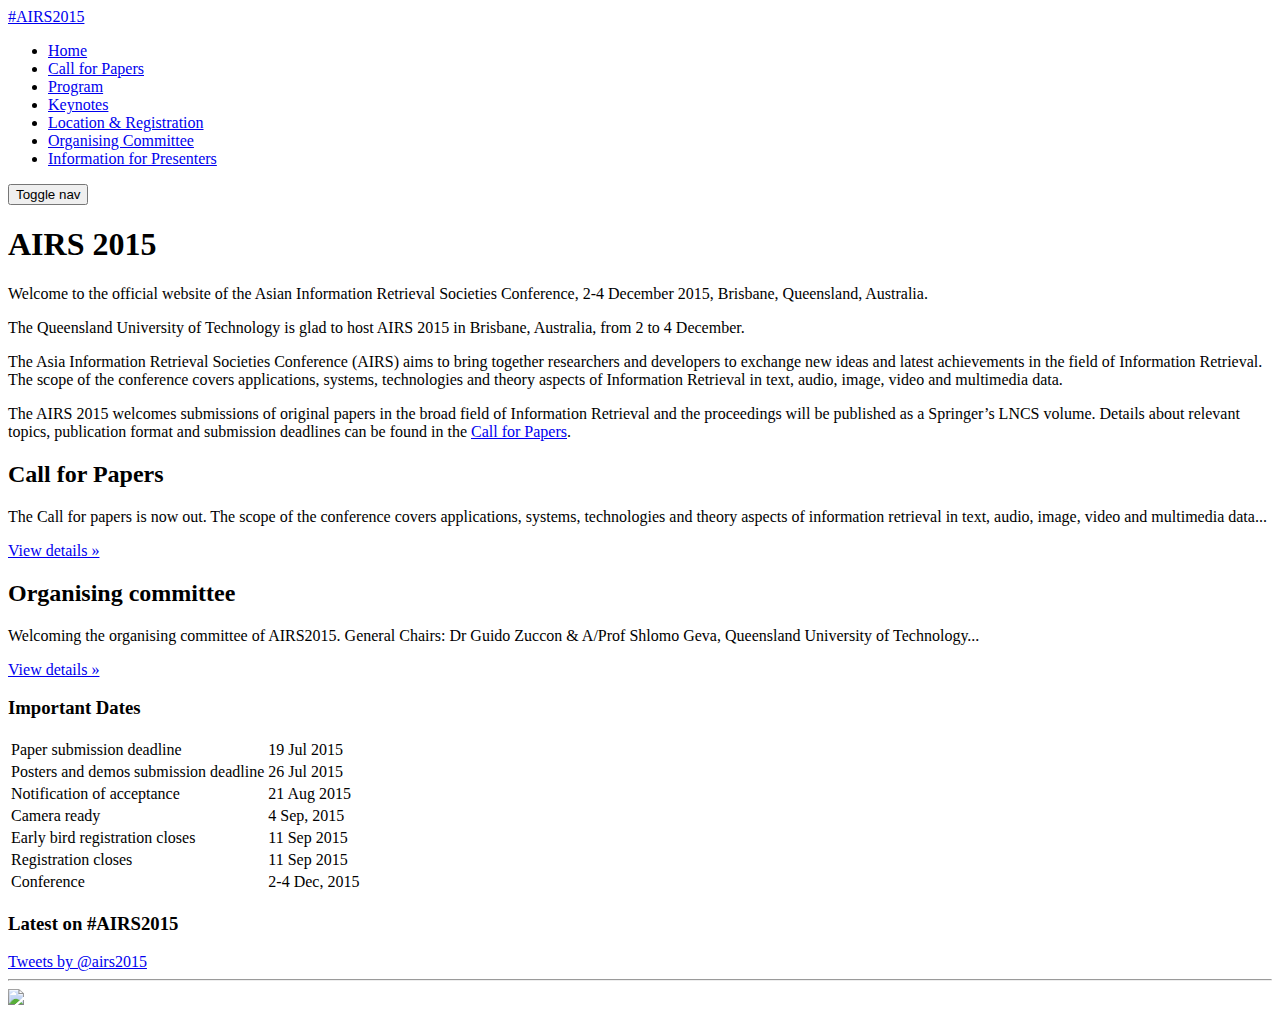
==== index.html @ ecb47069 "Formating welcome message" ====
<!DOCTYPE html>
<!-- saved from url=(0043)http://getbootstrap.com/examples/offcanvas/ -->
<html lang="en"><head><meta http-equiv="Content-Type" content="text/html; charset=UTF-8">
    <meta charset="utf-8">
    <meta http-equiv="X-UA-Compatible" content="IE=edge">
    <meta name="viewport" content="width=device-width, initial-scale=1">
    <!-- The above 3 meta tags *must* come first in the head; any other head content must come *after* these tags -->
    <meta name="description" content="">
    <meta name="author" content="">

    <title>AIRS2015</title>

    <!-- Bootstrap core CSS -->
    <link href="css/bootstrap.min.css" rel="stylesheet">

    <!-- Custom styles for this template -->
    <link href="css/offcanvas.css" rel="stylesheet">
    <link href="css/custom.css" rel="stylesheet">

    <!-- Just for debugging purposes. Don't actually copy these 2 lines! -->
    <!--[if lt IE 9]><script src="../../assets/js/ie8-responsive-file-warning.js"></script><![endif]-->
    <script src="js/ie-emulation-modes-warning.js"></script><style type="text/css"></style>

    <script>
      (function(i,s,o,g,r,a,m){i['GoogleAnalyticsObject']=r;i[r]=i[r]||function(){
      (i[r].q=i[r].q||[]).push(arguments)},i[r].l=1*new Date();a=s.createElement(o),
      m=s.getElementsByTagName(o)[0];a.async=1;a.src=g;m.parentNode.insertBefore(a,m)
      })(window,document,'script','//www.google-analytics.com/analytics.js','ga');

      ga('create', 'UA-61068668-1', 'auto');
      ga('send', 'pageview');

    </script>

    <!-- HTML5 shim and Respond.js for IE8 support of HTML5 elements and media queries -->
    <!--[if lt IE 9]>
      <script src="https://oss.maxcdn.com/html5shiv/3.7.2/html5shiv.min.js"></script>
      <script src="https://oss.maxcdn.com/respond/1.4.2/respond.min.js"></script>
    <![endif]-->
  </head>

  <body>
    <nav class="navbar navbar-fixed-top navbar-inverse">
      <div class="container">
        <div class="navbar-header">
          <a class="navbar-brand" href="#">#AIRS2015</a>
        </div>
        <div id="navbar" class="collapse navbar-collapse">
          <ul class="nav navbar-nav">
            <li class="active"><a href="index.html">Home</a></li>
            <li><a href="cfp.html">Call for Papers</a></li>
            <li><a href="program.html">Program</a></li>
            <li><a href="keynotes.html">Keynotes</a></li>
            <li><a href="loc_reg.html">Location & Registration</a></li>
            <li><a href="committee.html">Organising Committee</a></li>
            <li><a href="presenters.html">Information for Presenters</a></li>
          </ul>
        </div><!-- /.nav-collapse -->
      </div><!-- /.container -->
    </nav><!-- /.navbar -->
<!-- 
- home
- cfp & submissions
- program
- keynotes
- location and registration
- organising committee
- information for presenters -->

    <div class="container">

      <div class="row row-offcanvas row-offcanvas-right">

        <div class="col-xs-12 col-sm-8">
          <p class="pull-right visible-xs">
            <button type="button" class="btn btn-primary btn-xs" data-toggle="offcanvas">Toggle nav</button>
          </p>
          <div class="jumbotron" style="background-image: url('img/Brisbane_During_Twilight.jpg'); background-size: 100% 100%; background-position: 0px 00px;">
            <h1>AIRS 2015</h1>
            <p class="welcome">Welcome to the official website of the Asian Information Retrieval Societies Conference, 2-4 December 2015, Brisbane, Queensland, Australia.</p>
          </div>
          <p>
            The Queensland University of Technology is glad to host AIRS 2015 in Brisbane, Australia, from 2 to 4 December.
            </p>
            <p>
The Asia Information Retrieval Societies Conference (AIRS) aims to bring together researchers and developers to exchange new ideas and latest achievements in the field of Information Retrieval. The scope of the conference covers applications, systems, technologies and theory aspects of Information Retrieval in text, audio, image, video and multimedia data.</p>
<p>
The AIRS 2015 welcomes submissions of original papers in the broad field of Information Retrieval and the proceedings will be published as a Springer’s LNCS volume. Details about relevant topics, publication format and submission deadlines can be found in the <a href="cfp.html">Call for Papers</a>.
</p>
          <div class="row">
            <div class="col-xs-6 col-lg-6">
              <h2>Call for Papers</h2>
              <p>The Call for papers is now out. The scope of the conference covers applications, systems, technologies and theory aspects of information retrieval in text, audio, image, video and multimedia data...</p>
              <p><a class="btn btn-default" href="cfp.html" role="button">View details »</a></p>
            </div><!--/.col-xs-6.col-lg-4-->
            <div class="col-xs-6 col-lg-6">
              <h2>Organising committee</h2>
              <p>Welcoming the organising committee of AIRS2015. General Chairs: Dr Guido Zuccon & A/Prof Shlomo Geva, Queensland University of Technology...</p>
              <p><a class="btn btn-default" href="committee.html" role="button">View details »</a></p>
            </div><!--/.col-xs-6.col-lg-4-->
            


           
          </div><!--/row-->
        </div><!--/.col-xs-12.col-sm-9-->

        <div class="col-xs-6 col-sm-4 sidebar-offcanvas" id="sidebar">
          <h3>Important Dates</h3>
          <!-- <table class="table table-hover"> -->
          <table class="table table-condensed">
            <tbody>
              <tr>
                <td>Paper submission deadline</td>
                <td>19 Jul 2015</td>
              </tr>
              <tr>
                <td>Posters and demos submission deadline</td>
                <td>26 Jul 2015</td>
              </tr>
              <tr>
                <td>Notification of acceptance</td>
                <td>21 Aug 2015</td>
              </tr>
              <tr>
                <td>Camera ready</td>
                <td>4 Sep, 2015</td>
              </tr>
              <tr>
                <td>Early bird registration closes</td>
                <td>11 Sep 2015</td>
              </tr>
              <tr>
                <td>Registration closes</td>
                <td>11 Sep 2015</td>
              </tr>
              <tr>
                <td>Conference</td>
                <td>2-4 Dec, 2015</td>
              </tr>
            </tbody>
          </table>

          <h3>Latest on #AIRS2015</h3>

          <a class="twitter-timeline" href="https://twitter.com/airs2015" data-widget-id="578811861044350976">Tweets by @airs2015</a>
<script>!function(d,s,id){var js,fjs=d.getElementsByTagName(s)[0],p=/^http:/.test(d.location)?'http':'https';if(!d.getElementById(id)){js=d.createElement(s);js.id=id;js.src=p+"://platform.twitter.com/widgets.js";fjs.parentNode.insertBefore(js,fjs);}}(document,"script","twitter-wjs");</script>
        </div><!--/.sidebar-offcanvas-->
      </div><!--/row-->

      <hr>

      <footer>
        <img src="img/qut_logo_2lines.jpg"> <!-- logos commented out until confirmation of support <img src="img/acm_logo.png"> <img src="img/acm_sigir_logo.png"> <img src="img/springer_logo.gif"> -->
      </footer>

    </div><!--/.container-->


    <!-- Bootstrap core JavaScript
    ================================================== -->
    <!-- Placed at the end of the document so the pages load faster -->
    <script src="js/jquery.min.js"></script>
    <script src="js/bootstrap.min.js"></script>

    <!-- IE10 viewport hack for Surface/desktop Windows 8 bug -->
    <script src="js/ie10-viewport-bug-workaround.js"></script>

    <script src="js/offcanvas.js"></script>
  

</body></html>
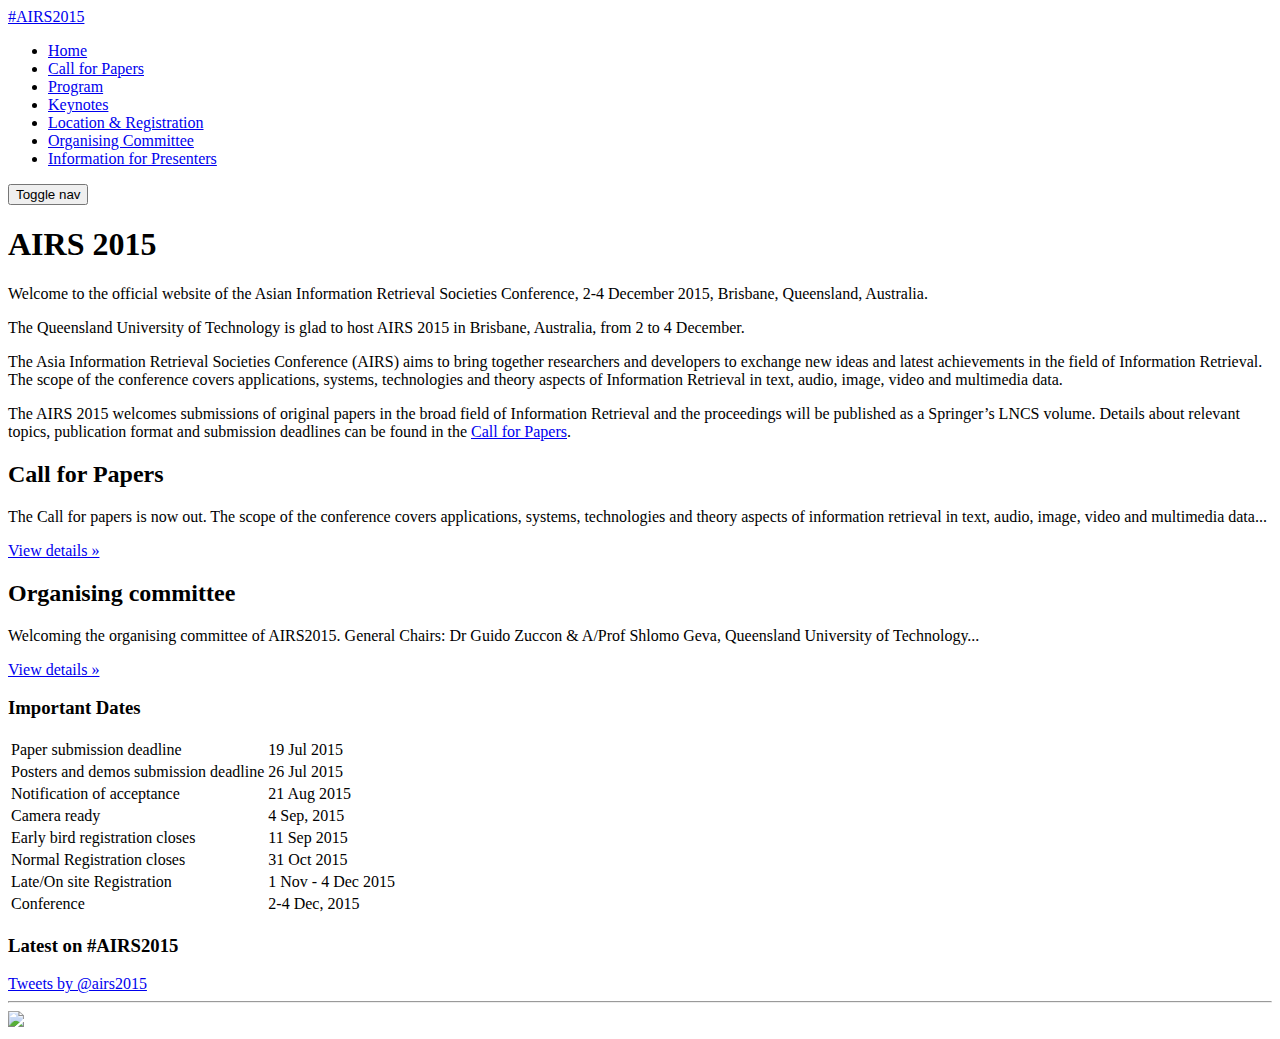
==== commit ee936a3a: "Registration dates corrected" ====
--- a/index.html
+++ b/index.html
@@ -131,10 +131,13 @@
                 <td>11 Sep 2015</td>
               </tr>
               <tr>
-                <td>Registration closes</td>
-                <td>11 Sep 2015</td>
+                <td>Normal Registration closes</td>
+                <td>31 Oct 2015</td>
               </tr>
               <tr>
+                <td>Late/On site Registration</td>
+                <td>1 Nov - 4 Dec 2015</td>
+              </tr>
                 <td>Conference</td>
                 <td>2-4 Dec, 2015</td>
               </tr>
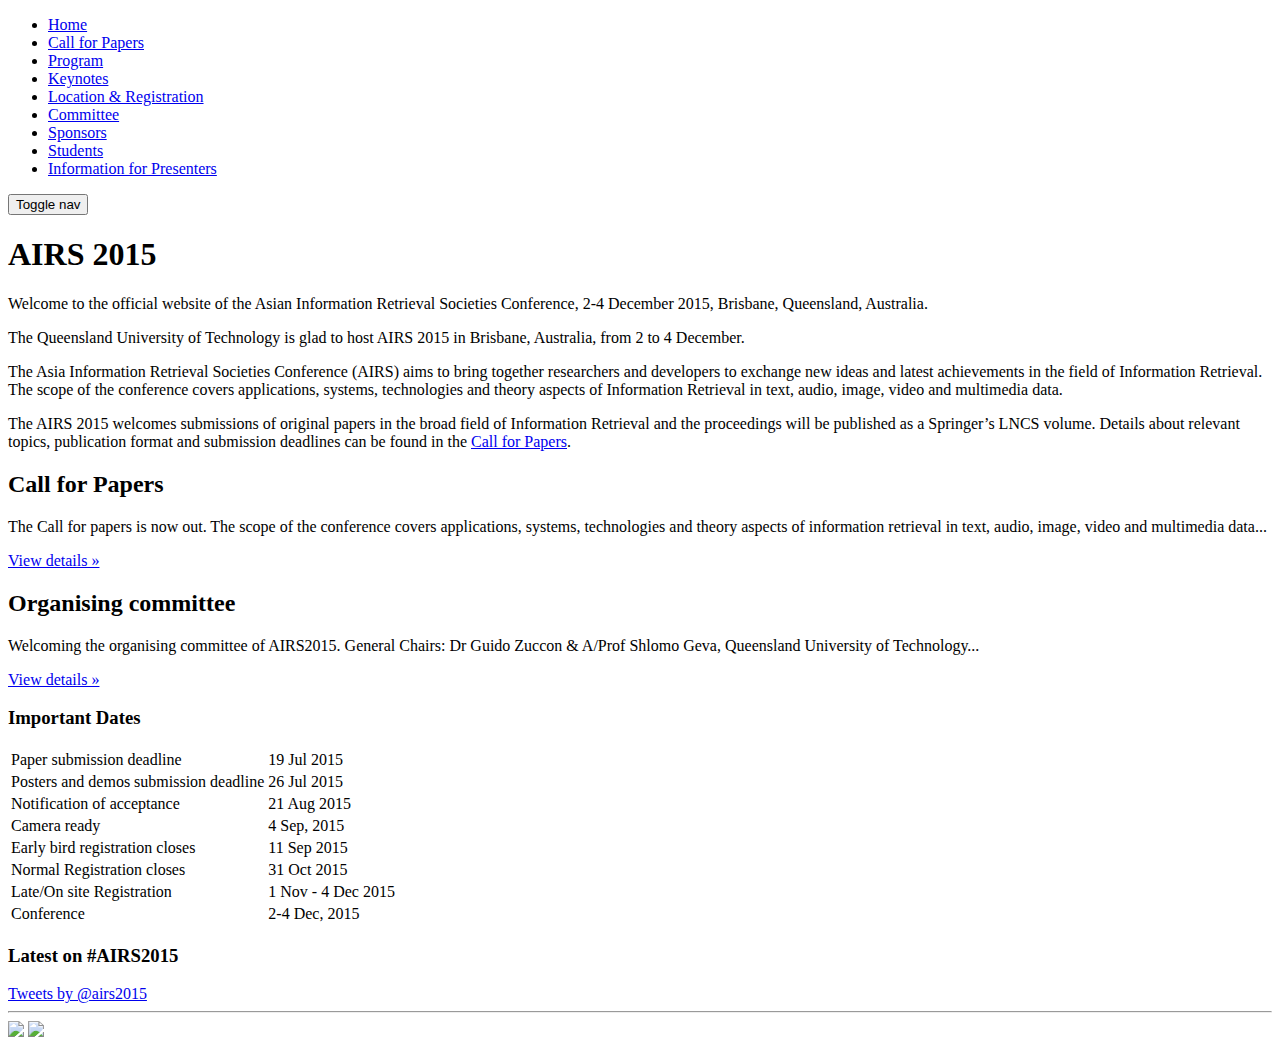
==== commit f5ee3a58: "Easychair link and other" ====
--- a/index.html
+++ b/index.html
@@ -43,7 +43,7 @@
     <nav class="navbar navbar-fixed-top navbar-inverse">
       <div class="container">
         <div class="navbar-header">
-          <a class="navbar-brand" href="#">#AIRS2015</a>
+          <!-- <a class="navbar-brand" href="#">#AIRS2015</a> -->
         </div>
         <div id="navbar" class="collapse navbar-collapse">
           <ul class="nav navbar-nav">
@@ -52,7 +52,9 @@
             <li><a href="program.html">Program</a></li>
             <li><a href="keynotes.html">Keynotes</a></li>
             <li><a href="loc_reg.html">Location & Registration</a></li>
-            <li><a href="committee.html">Organising Committee</a></li>
+            <li><a href="committee.html">Committee</a></li>
+            <li><a href="sponsors.html">Sponsors</a></li>
+            <li><a href="students.html">Students</a></li>
             <li><a href="presenters.html">Information for Presenters</a></li>
           </ul>
         </div><!-- /.nav-collapse -->
@@ -154,7 +156,7 @@
       <hr>
 
       <footer>
-        <img src="img/qut_logo_2lines.jpg"> <!-- logos commented out until confirmation of support <img src="img/acm_logo.png"> <img src="img/acm_sigir_logo.png"> <img src="img/springer_logo.gif"> -->
+        <img src="img/qut_logo_2lines.jpg"> <img src="img/acm_sigir_logo.png"> <!-- logos commented out until confirmation of support <img src="img/acm_logo.png"> <img src="img/acm_sigir_logo.png"> <img src="img/springer_logo.gif"> -->
       </footer>
 
     </div><!--/.container-->
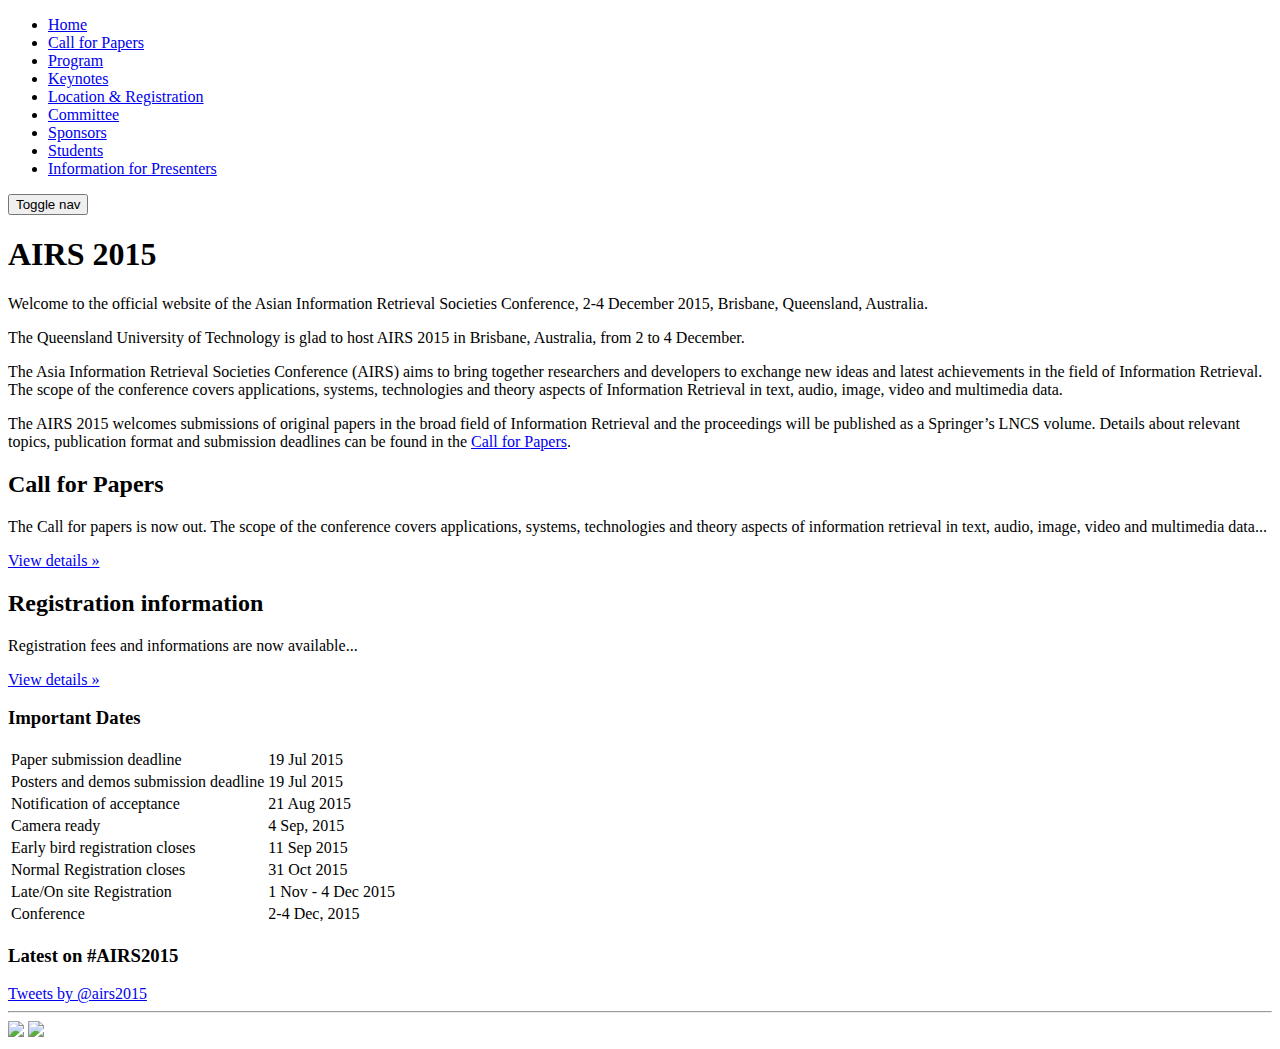
==== commit 0b9858d2: "Updated regio and submission" ====
--- a/index.html
+++ b/index.html
@@ -96,9 +96,9 @@
               <p><a class="btn btn-default" href="cfp.html" role="button">View details »</a></p>
             </div><!--/.col-xs-6.col-lg-4-->
             <div class="col-xs-6 col-lg-6">
-              <h2>Organising committee</h2>
-              <p>Welcoming the organising committee of AIRS2015. General Chairs: Dr Guido Zuccon & A/Prof Shlomo Geva, Queensland University of Technology...</p>
-              <p><a class="btn btn-default" href="committee.html" role="button">View details »</a></p>
+              <h2>Registration information</h2>
+              <p>Registration fees and informations are now available...</p>
+              <p><a class="btn btn-default" href="loc_reg.html" role="button">View details »</a></p>
             </div><!--/.col-xs-6.col-lg-4-->
             
 
@@ -118,7 +118,7 @@
               </tr>
               <tr>
                 <td>Posters and demos submission deadline</td>
-                <td>26 Jul 2015</td>
+                <td>19 Jul 2015</td>
               </tr>
               <tr>
                 <td>Notification of acceptance</td>
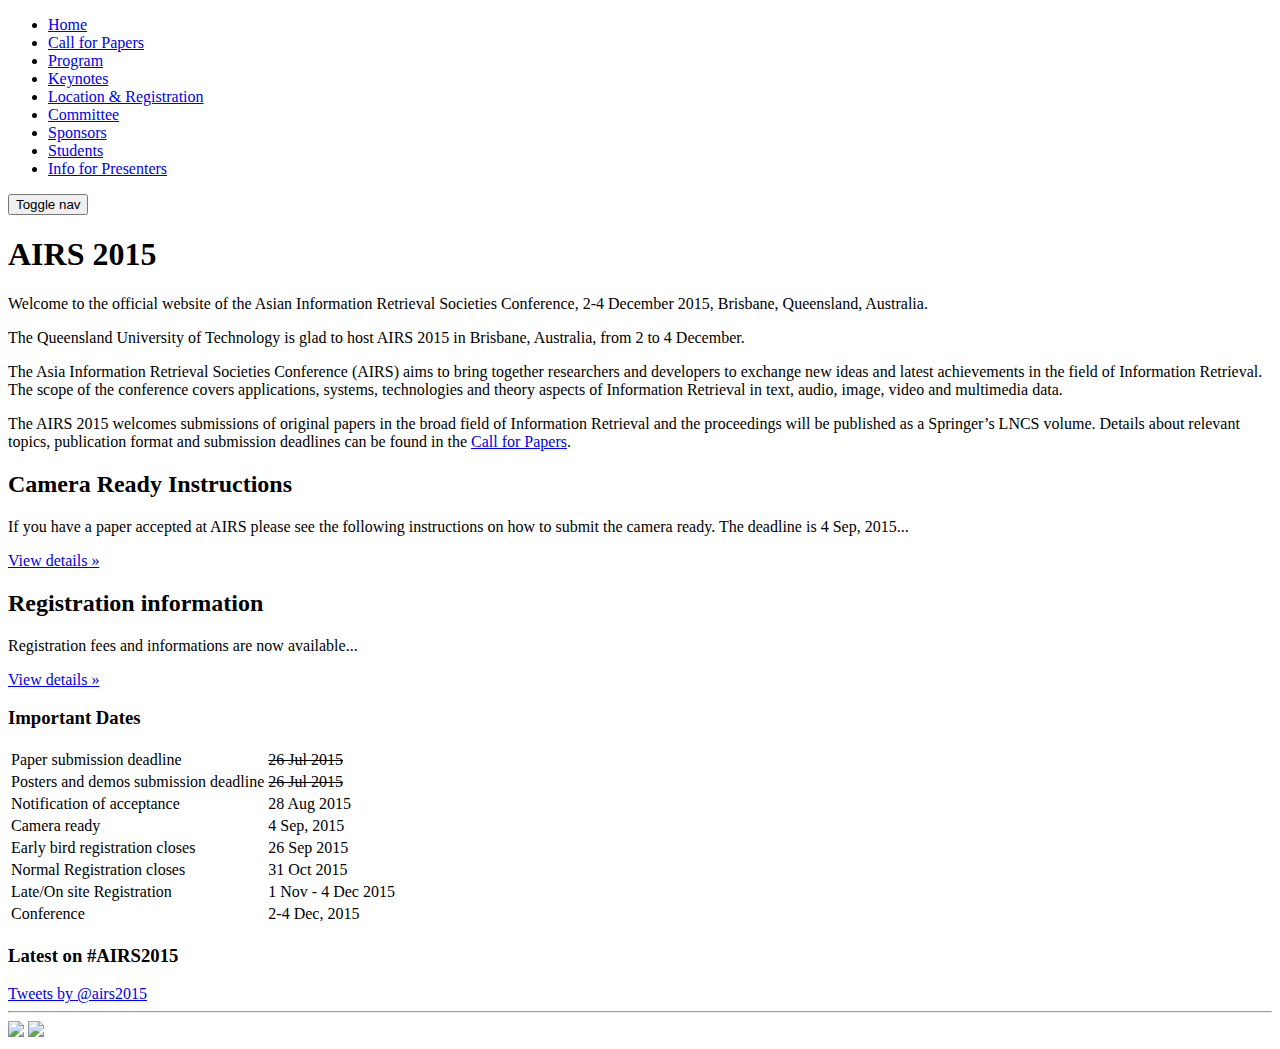
==== commit b416860e: "Rego delays" ====
--- a/index.html
+++ b/index.html
@@ -55,7 +55,7 @@
             <li><a href="committee.html">Committee</a></li>
             <li><a href="sponsors.html">Sponsors</a></li>
             <li><a href="students.html">Students</a></li>
-            <li><a href="presenters.html">Information for Presenters</a></li>
+            <li><a href="presenters.html">Info for Presenters</a></li>
           </ul>
         </div><!-- /.nav-collapse -->
       </div><!-- /.container -->
@@ -91,9 +91,9 @@
 </p>
           <div class="row">
             <div class="col-xs-6 col-lg-6">
-              <h2>Call for Papers</h2>
-              <p>The Call for papers is now out. The scope of the conference covers applications, systems, technologies and theory aspects of information retrieval in text, audio, image, video and multimedia data...</p>
-              <p><a class="btn btn-default" href="cfp.html" role="button">View details »</a></p>
+              <h2>Camera Ready Instructions</h2>
+              <p>If you have a paper accepted at AIRS please see the following instructions on how to submit the camera ready. The deadline is 4 Sep, 2015...</p>
+              <p><a class="btn btn-default" href="authors.html" role="button">View details »</a></p>
             </div><!--/.col-xs-6.col-lg-4-->
             <div class="col-xs-6 col-lg-6">
               <h2>Registration information</h2>
@@ -108,21 +108,22 @@
         </div><!--/.col-xs-12.col-sm-9-->
 
         <div class="col-xs-6 col-sm-4 sidebar-offcanvas" id="sidebar">
+
           <h3>Important Dates</h3>
           <!-- <table class="table table-hover"> -->
           <table class="table table-condensed">
             <tbody>
               <tr>
                 <td>Paper submission deadline</td>
-                <td>19 Jul 2015</td>
+                <td><strike>26 Jul 2015</strike></td>
               </tr>
               <tr>
                 <td>Posters and demos submission deadline</td>
-                <td>19 Jul 2015</td>
+                <td><strike>26 Jul 2015</strike></td>
               </tr>
               <tr>
                 <td>Notification of acceptance</td>
-                <td>21 Aug 2015</td>
+                <td>28 Aug 2015</td>
               </tr>
               <tr>
                 <td>Camera ready</td>
@@ -130,7 +131,7 @@
               </tr>
               <tr>
                 <td>Early bird registration closes</td>
-                <td>11 Sep 2015</td>
+                <td>26 Sep 2015</td>
               </tr>
               <tr>
                 <td>Normal Registration closes</td>
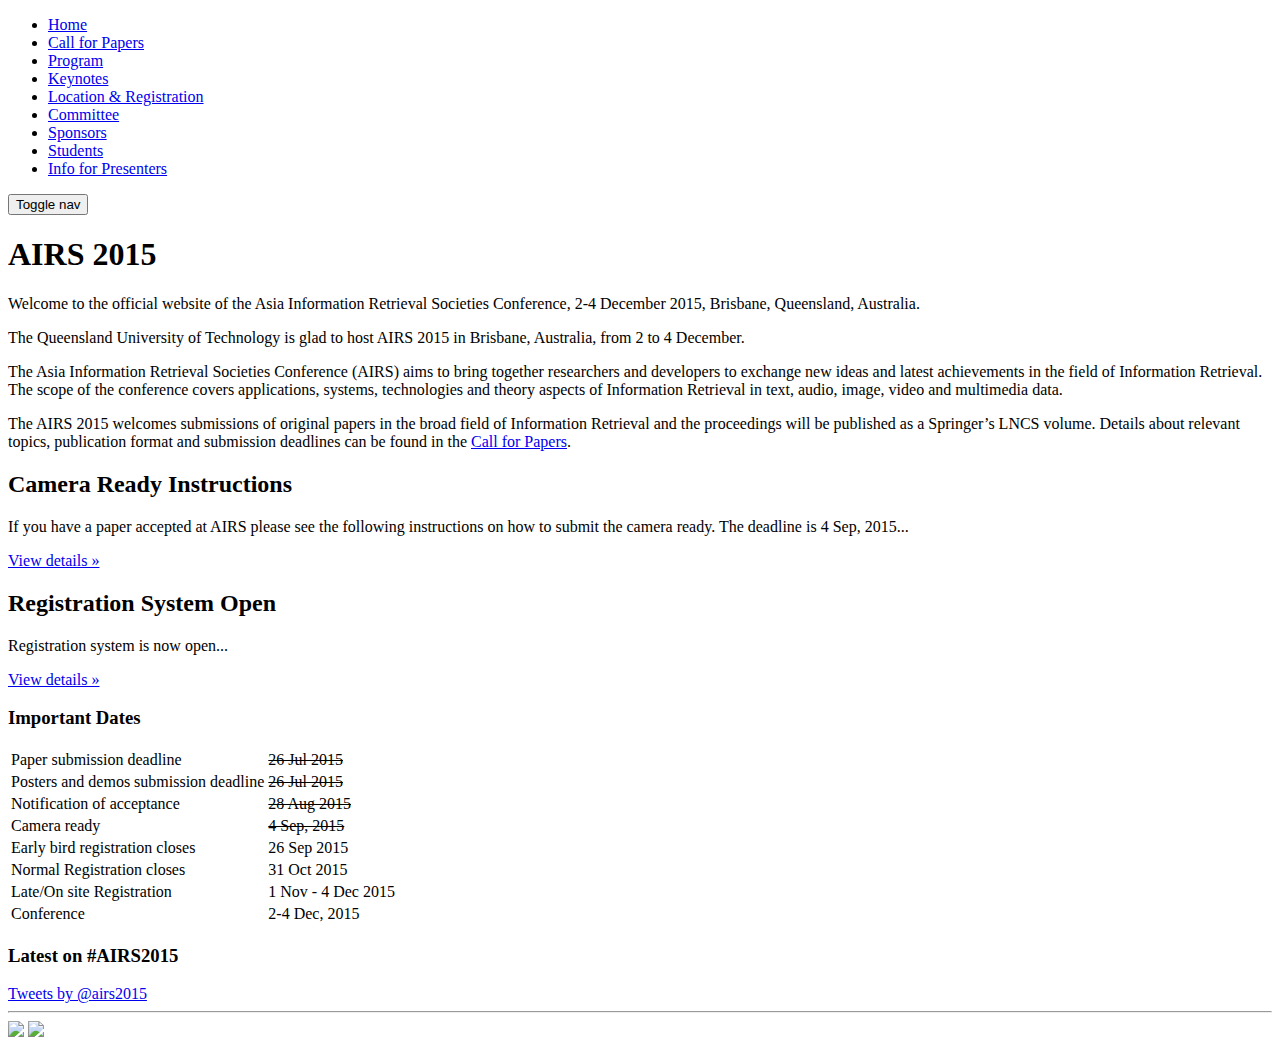
==== commit 1d1201ac: "added registration info and visa" ====
--- a/index.html
+++ b/index.html
@@ -79,7 +79,7 @@
           </p>
           <div class="jumbotron" style="background-image: url('img/Brisbane_During_Twilight.jpg'); background-size: 100% 100%; background-position: 0px 00px;">
             <h1>AIRS 2015</h1>
-            <p class="welcome">Welcome to the official website of the Asian Information Retrieval Societies Conference, 2-4 December 2015, Brisbane, Queensland, Australia.</p>
+            <p class="welcome">Welcome to the official website of the Asia Information Retrieval Societies Conference, 2-4 December 2015, Brisbane, Queensland, Australia.</p>
           </div>
           <p>
             The Queensland University of Technology is glad to host AIRS 2015 in Brisbane, Australia, from 2 to 4 December.
@@ -96,8 +96,8 @@
               <p><a class="btn btn-default" href="authors.html" role="button">View details »</a></p>
             </div><!--/.col-xs-6.col-lg-4-->
             <div class="col-xs-6 col-lg-6">
-              <h2>Registration information</h2>
-              <p>Registration fees and informations are now available...</p>
+              <h2>Registration System Open</h2>
+              <p>Registration system is now open...</p>
               <p><a class="btn btn-default" href="loc_reg.html" role="button">View details »</a></p>
             </div><!--/.col-xs-6.col-lg-4-->
             
@@ -123,11 +123,11 @@
               </tr>
               <tr>
                 <td>Notification of acceptance</td>
-                <td>28 Aug 2015</td>
+                <td><strike>28 Aug 2015</strike></td>
               </tr>
               <tr>
                 <td>Camera ready</td>
-                <td>4 Sep, 2015</td>
+                <td><strike>4 Sep, 2015</strike></td>
               </tr>
               <tr>
                 <td>Early bird registration closes</td>
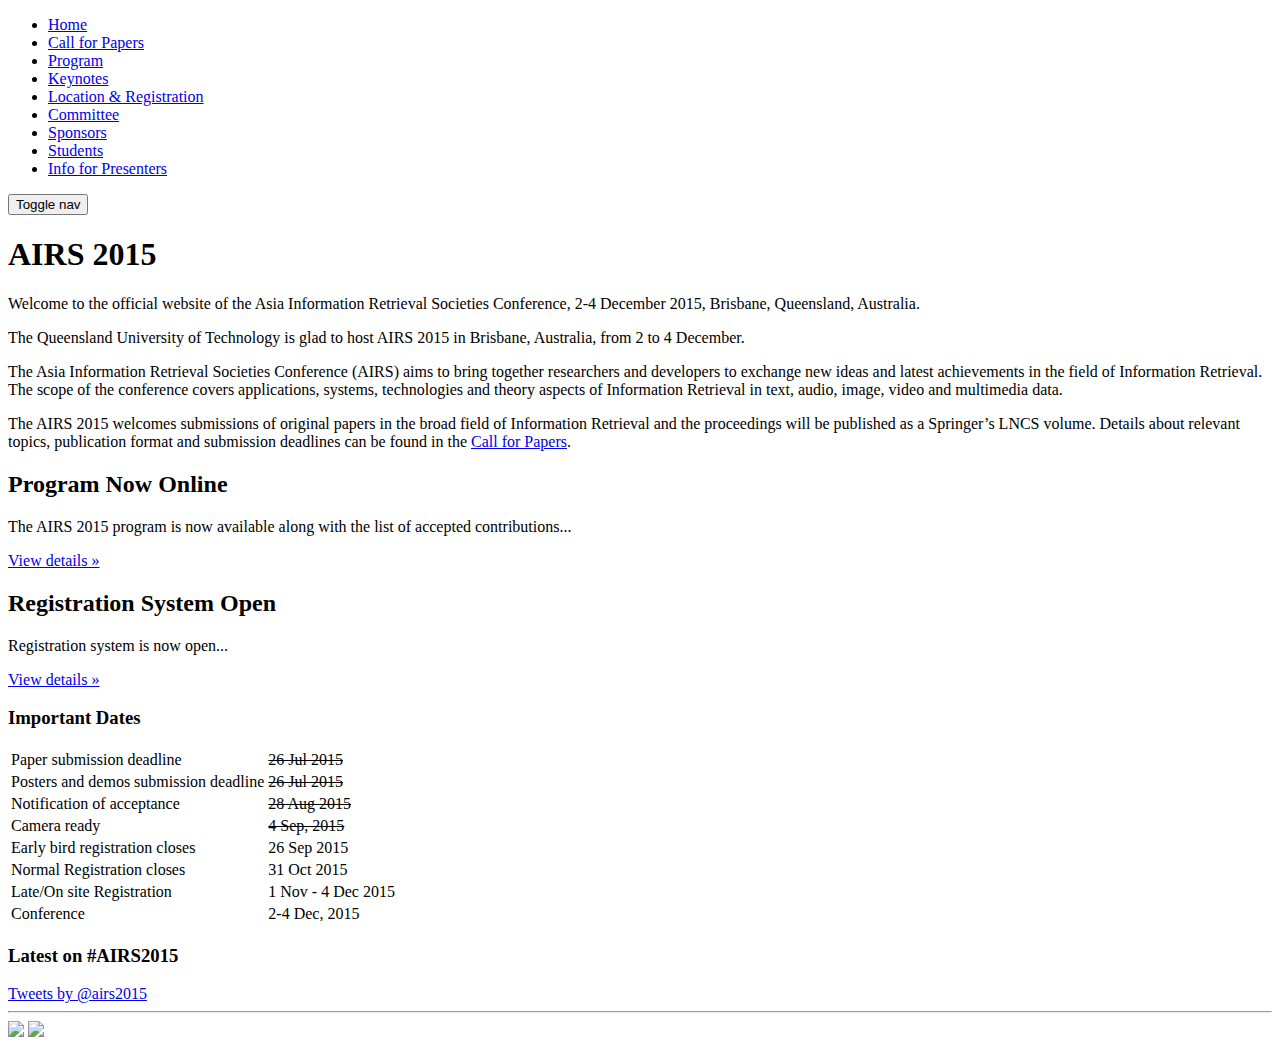
==== commit 12ffdcad: "Small typos and formatting" ====
--- a/index.html
+++ b/index.html
@@ -91,9 +91,9 @@
 </p>
           <div class="row">
             <div class="col-xs-6 col-lg-6">
-              <h2>Camera Ready Instructions</h2>
-              <p>If you have a paper accepted at AIRS please see the following instructions on how to submit the camera ready. The deadline is 4 Sep, 2015...</p>
-              <p><a class="btn btn-default" href="authors.html" role="button">View details »</a></p>
+              <h2>Program Now Online</h2>
+              <p>The AIRS 2015 program is now available along with the list of accepted contributions...</p>
+              <p><a class="btn btn-default" href="program.html" role="button">View details »</a></p>
             </div><!--/.col-xs-6.col-lg-4-->
             <div class="col-xs-6 col-lg-6">
               <h2>Registration System Open</h2>
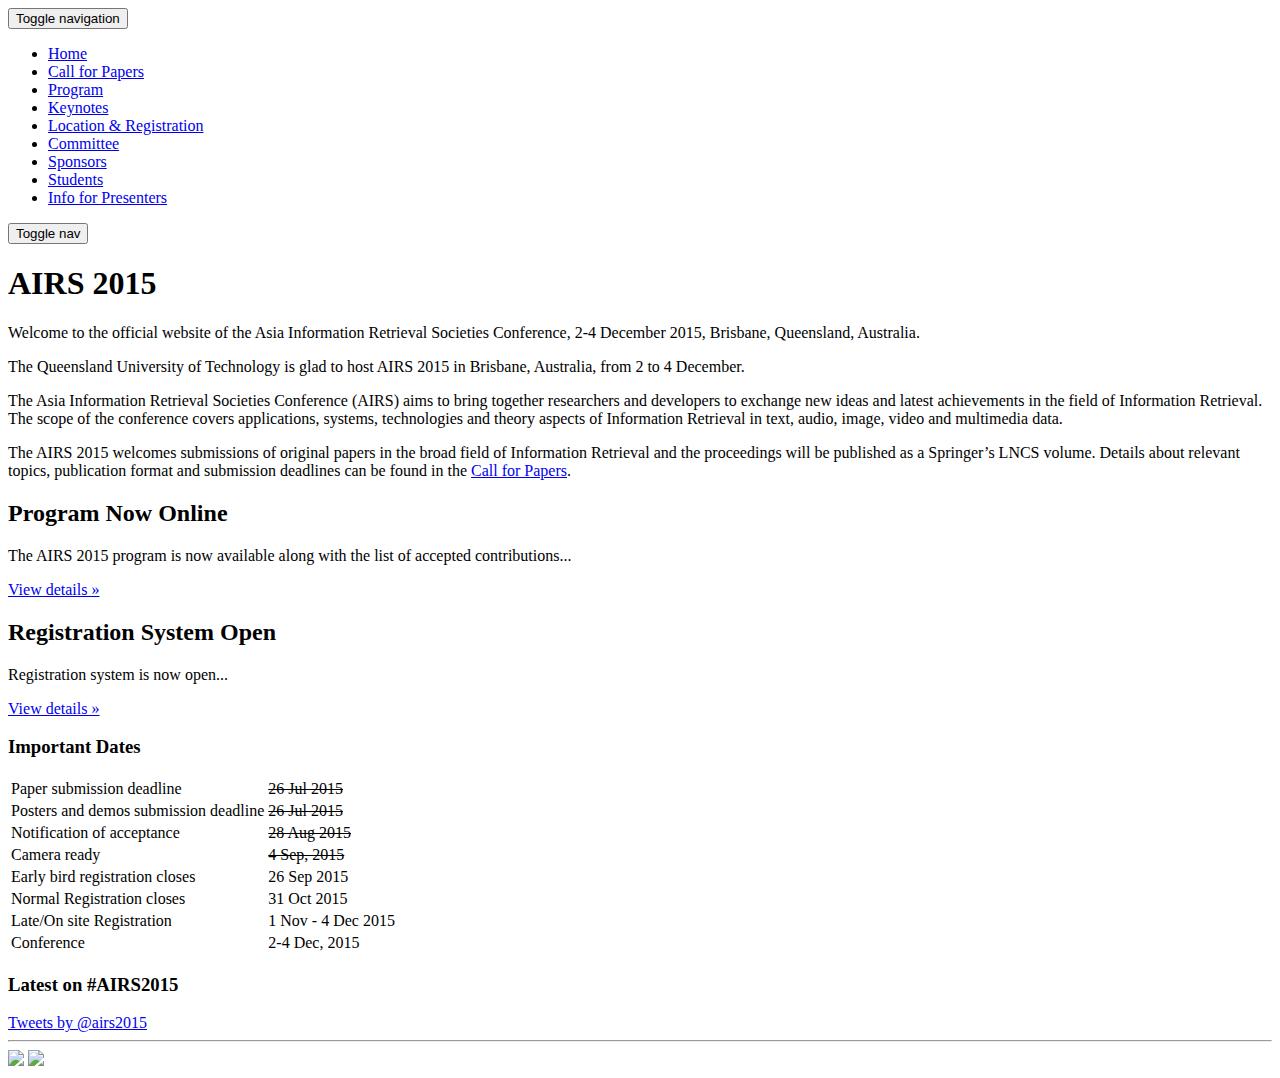
==== commit 95d6fbc0: "Fixed nav on main page." ====
--- a/index.html
+++ b/index.html
@@ -7,6 +7,7 @@
     <!-- The above 3 meta tags *must* come first in the head; any other head content must come *after* these tags -->
     <meta name="description" content="">
     <meta name="author" content="">
+    <!-- <link rel="icon" href="http://getbootstrap.com/favicon.ico"> -->
 
     <title>AIRS2015</title>
 
@@ -43,6 +44,12 @@
     <nav class="navbar navbar-fixed-top navbar-inverse">
       <div class="container">
         <div class="navbar-header">
+          <button type="button" class="navbar-toggle collapsed" data-toggle="collapse" data-target="#navbar" aria-expanded="false" aria-controls="navbar">
+            <span class="sr-only">Toggle navigation</span>
+            <span class="icon-bar"></span>
+            <span class="icon-bar"></span>
+            <span class="icon-bar"></span>
+          </button>
           <!-- <a class="navbar-brand" href="#">#AIRS2015</a> -->
         </div>
         <div id="navbar" class="collapse navbar-collapse">
@@ -77,7 +84,10 @@
           <p class="pull-right visible-xs">
             <button type="button" class="btn btn-primary btn-xs" data-toggle="offcanvas">Toggle nav</button>
           </p>
-          <div class="jumbotron" style="background-image: url('img/Brisbane_During_Twilight.jpg'); background-size: 100% 100%; background-position: 0px 00px;">
+          
+          <div class="row">
+            <div class="col-xs-12 col-sm-12">
+              <div class="jumbotron" style="background-image: url('img/Brisbane_During_Twilight.jpg'); background-size: 100% 100%; background-position: 0px 00px;">
             <h1>AIRS 2015</h1>
             <p class="welcome">Welcome to the official website of the Asia Information Retrieval Societies Conference, 2-4 December 2015, Brisbane, Queensland, Australia.</p>
           </div>
@@ -105,10 +115,12 @@
 
            
           </div><!--/row-->
+            </div>
+            
+          </div><!--/row-->
         </div><!--/.col-xs-12.col-sm-9-->
 
-        <div class="col-xs-6 col-sm-4 sidebar-offcanvas" id="sidebar">
-
+       <div class="col-xs-6 col-sm-4 sidebar-offcanvas" id="sidebar">
           <h3>Important Dates</h3>
           <!-- <table class="table table-hover"> -->
           <table class="table table-condensed">
@@ -131,7 +143,7 @@
               </tr>
               <tr>
                 <td>Early bird registration closes</td>
-                <td>26 Sep 2015</td>
+                <td> 26 Sep 2015</td>
               </tr>
               <tr>
                 <td>Normal Registration closes</td>
@@ -141,6 +153,7 @@
                 <td>Late/On site Registration</td>
                 <td>1 Nov - 4 Dec 2015</td>
               </tr>
+              <tr>
                 <td>Conference</td>
                 <td>2-4 Dec, 2015</td>
               </tr>
@@ -149,15 +162,17 @@
 
           <h3>Latest on #AIRS2015</h3>
 
-          <a class="twitter-timeline" href="https://twitter.com/airs2015" data-widget-id="578811861044350976">Tweets by @airs2015</a>
-<script>!function(d,s,id){var js,fjs=d.getElementsByTagName(s)[0],p=/^http:/.test(d.location)?'http':'https';if(!d.getElementById(id)){js=d.createElement(s);js.id=id;js.src=p+"://platform.twitter.com/widgets.js";fjs.parentNode.insertBefore(js,fjs);}}(document,"script","twitter-wjs");</script>
+          <a class="twitter-timeline" href="https://twitter.com/bevan_koopman" data-widget-id="578811861044350976">Tweets by @airs2015</a>
+          <script>!function(d,s,id){var js,fjs=d.getElementsByTagName(s)[0],p=/^http:/.test(d.location)?'http':'https';if(!d.getElementById(id)){js=d.createElement(s);js.id=id;js.src=p+"://platform.twitter.com/widgets.js";fjs.parentNode.insertBefore(js,fjs);}}(document,"script","twitter-wjs");</script>
         </div><!--/.sidebar-offcanvas-->
       </div><!--/row-->
 
       <hr>
 
       <footer>
-        <img src="img/qut_logo_2lines.jpg"> <img src="img/acm_sigir_logo.png"> <!-- logos commented out until confirmation of support <img src="img/acm_logo.png"> <img src="img/acm_sigir_logo.png"> <img src="img/springer_logo.gif"> -->
+                        
+                        <img src="img/qut_logo_2lines.jpg"> <img src="img/acm_sigir_logo.png">
+              
       </footer>
 
     </div><!--/.container-->
